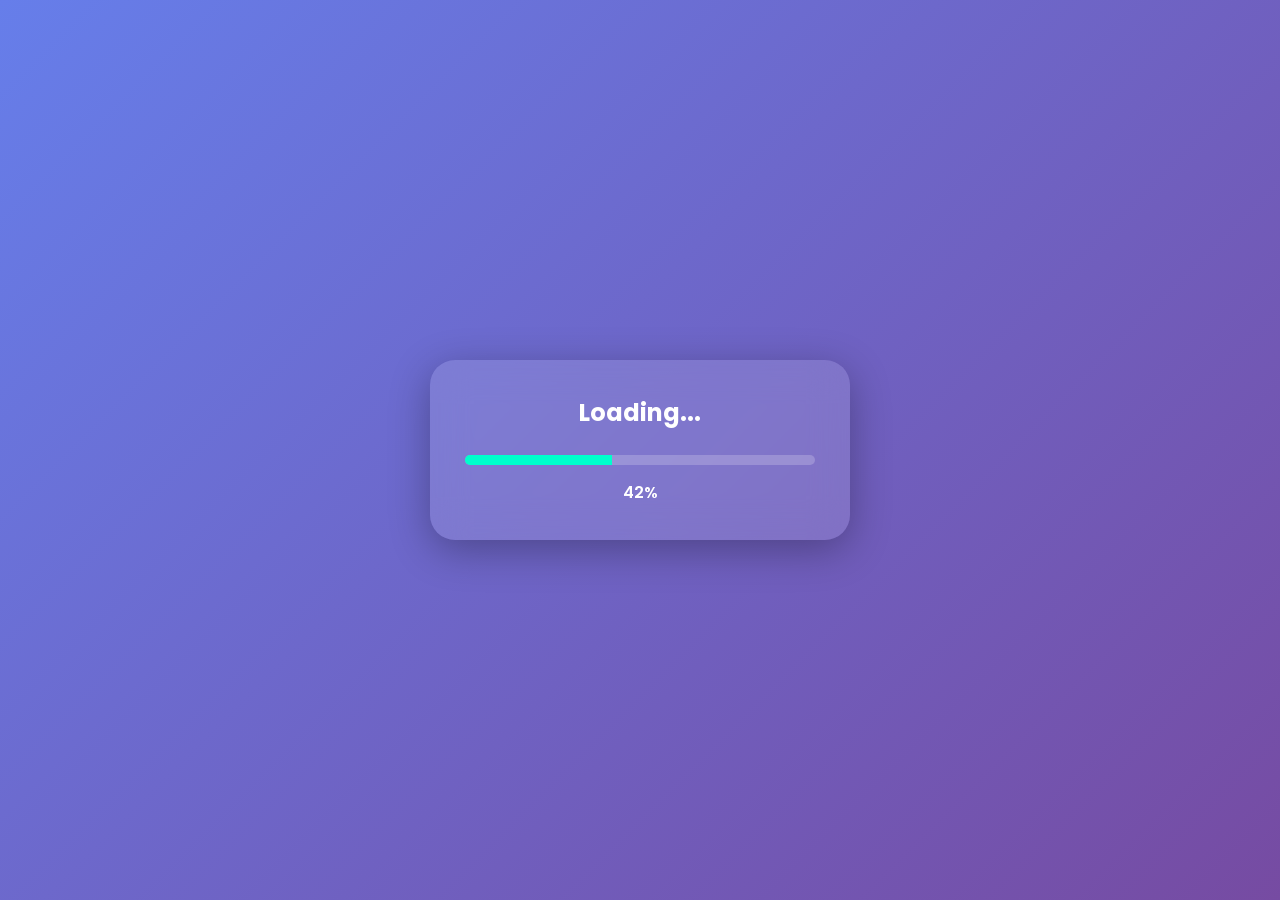
==== index.html @ dcf40791 "Create index.html" ====
<!DOCTYPE html>
<html lang="en">
<head>
<meta charset="UTF-8">
<meta name="viewport" content="width=device-width, initial-scale=1.0">
<title>My Social Media</title>

<!-- Icons -->
<link rel="stylesheet" href="https://cdnjs.cloudflare.com/ajax/libs/font-awesome/6.5.1/css/all.min.css">

<!-- Font -->
<link href="https://fonts.googleapis.com/css2?family=Poppins:wght@400;600&display=swap" rel="stylesheet">

<style>
*{
  margin:0;
  padding:0;
  box-sizing:border-box;
  font-family:'Poppins',sans-serif;
}

/* BACKGROUND */
body{
  min-height:100vh;
  background:linear-gradient(135deg,#667eea,#764ba2);
  display:flex;
  justify-content:center;
  align-items:center;
  color:#fff;
  overflow:hidden;
}

/* GLASS BOX */
.glass{
  background:rgba(255,255,255,0.12);
  backdrop-filter:blur(18px);
  -webkit-backdrop-filter:blur(18px);
  border-radius:25px;
  padding:35px;
  width:90%;
  max-width:420px;
  text-align:center;
  box-shadow:0 10px 40px rgba(0,0,0,.3);
}

/* SCREENS */
.screen{display:none;}
.active{display:block;}

/* LOADING */
.progress{
  height:10px;
  background:rgba(255,255,255,.2);
  border-radius:10px;
  overflow:hidden;
  margin-top:25px;
}
.progress span{
  display:block;
  height:100%;
  width:0;
  background:#00ffcc;
  transition:.3s;
}
#percent{margin-top:15px;font-weight:600;}

/* BUTTON */
.btn{
  margin-top:25px;
  padding:12px 20px;
  border-radius:30px;
  background:#00ffcc;
  color:#000;
  text-decoration:none;
  font-weight:600;
  display:inline-block;
  transition:.3s;
}
.btn:hover{transform:scale(1.05);}

/* SOCIAL GRID */
.socials{
  display:grid;
  grid-template-columns:repeat(3,1fr);
  gap:15px;
  margin-top:25px;
}

.socials a{
  height:70px;
  border-radius:18px;
  display:flex;
  align-items:center;
  justify-content:center;
  font-size:26px;
  color:#fff;
  transition:.3s;
}
.socials a:hover{
  transform:translateY(-5px) scale(1.05);
  box-shadow:0 8px 20px rgba(0,0,0,.3);
}

/* COLORS */
.wa{background:#25D366;}
.fb{background:#1877F2;}
.ig{background:linear-gradient(45deg,#f09433,#e6683c,#dc2743,#cc2366,#bc1888);}
.tg{background:#229ED9;}
.tt{background:#000;}
.yt{background:#FF0000;}
.x{background:#000;}
.mail{background:#6c757d;}

/* RESPONSIVE */
@media(max-width:380px){
  .socials{grid-template-columns:repeat(2,1fr);}
}
</style>
</head>
<body>

<!-- LOADING SCREEN -->
<div class="glass screen active" id="loading">
  <h2>Loading...</h2>
  <div class="progress"><span id="bar"></span></div>
  <div id="percent">0%</div>
</div>

<!-- WELCOME SCREEN -->
<div class="glass screen" id="welcome">
  <h2>Welcome ✨</h2>
  <p style="margin-top:15px;">
    Welcome to my social media hub.<br>
    Click below to see all my links 🌐
  </p>
  <a class="btn" onclick="goHome()">See My Social Media</a>
</div>

<!-- HOME SCREEN -->
<div class="glass screen" id="home">
  <h2>Connect With Me 💕</h2>
  <p style="margin-top:10px;">
    Join me on my social platforms
  </p>

  <div class="socials">
    <a class="wa" href="https://wa.me/25261XXXXXXX"><i class="fab fa-whatsapp"></i></a>
    <a class="fb" href="https://facebook.com/USERNAME"><i class="fab fa-facebook-f"></i></a>
    <a class="ig" href="https://instagram.com/USERNAME"><i class="fab fa-instagram"></i></a>
    <a class="tg" href="https://t.me/USERNAME"><i class="fab fa-telegram"></i></a>
    <a class="tt" href="#"><i class="fab fa-tiktok"></i></a>
    <a class="yt" href="#"><i class="fab fa-youtube"></i></a>
    <a class="x" href="#"><i class="fab fa-x-twitter"></i></a>
    <a class="mail" href="mailto:example@gmail.com"><i class="fas fa-envelope"></i></a>
  </div>
</div>

<script>
let count=0;
let bar=document.getElementById("bar");
let percent=document.getElementById("percent");

let load=setInterval(()=>{
  count++;
  bar.style.width=count+"%";
  percent.innerText=count+"%";
  if(count>=100){
    clearInterval(load);
    setTimeout(()=>{
      show("welcome");
    },400);
  }
},30);

function show(id){
  document.querySelectorAll(".screen").forEach(s=>s.classList.remove("active"));
  document.getElementById(id).classList.add("active");
}

function goHome(){
  show("home");
}
</script>

</body>
</html>
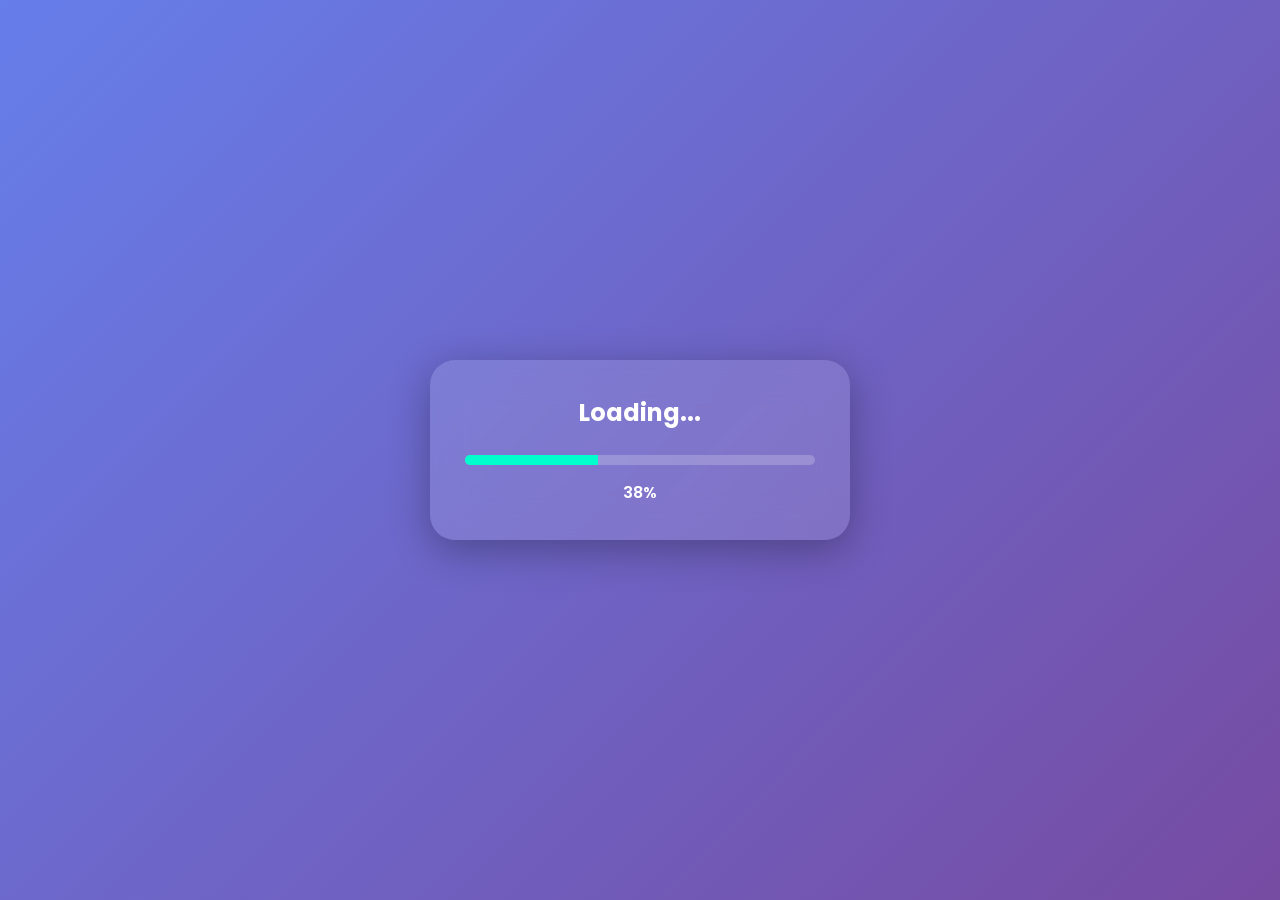
==== commit 7259e66b: "Update index.html" ====
--- a/index.html
+++ b/index.html
@@ -181,6 +181,5 @@
   show("home");
 }
 </script>
-
 </body>
 </html>
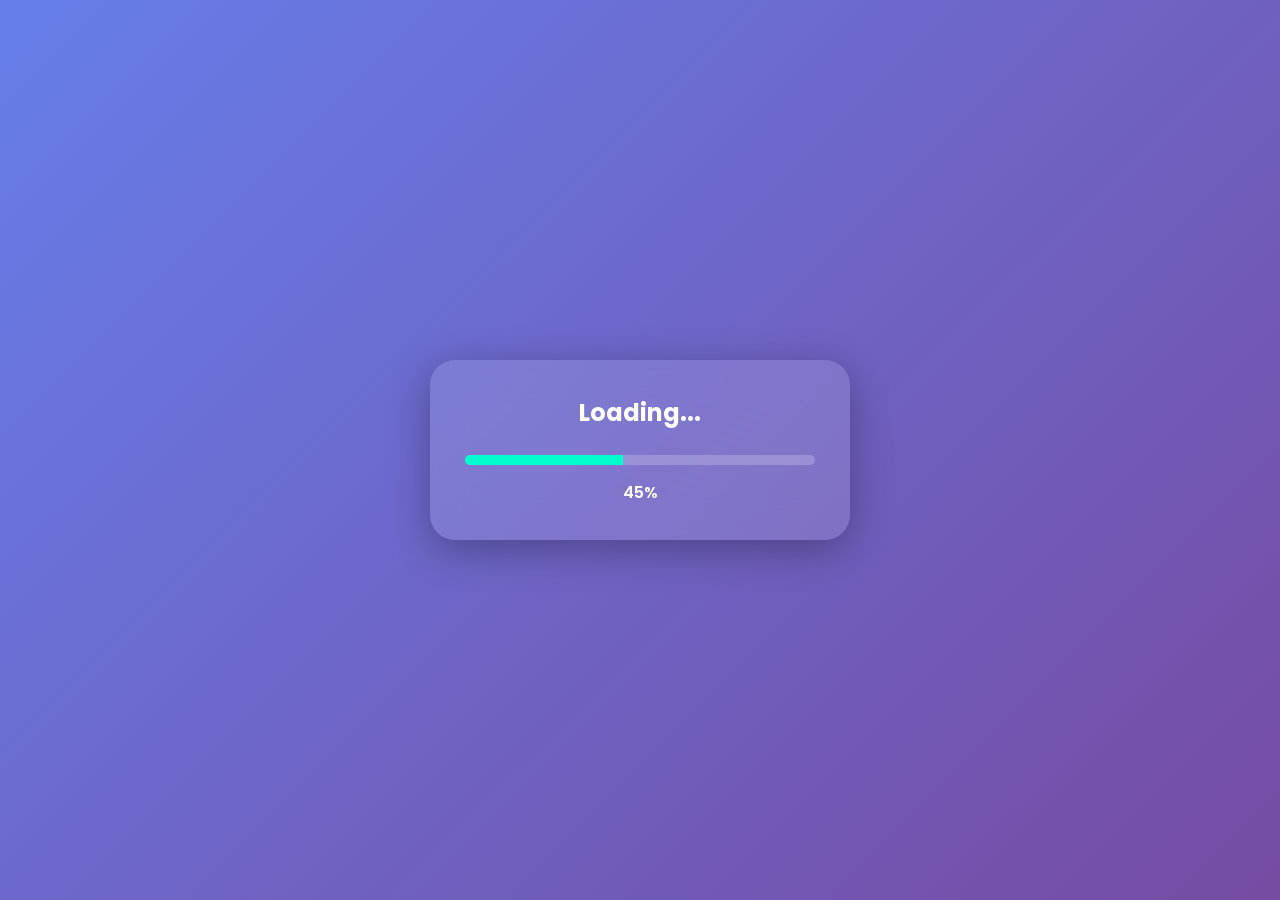
==== commit 37067a0e: "Update index.html" ====
--- a/index.html
+++ b/index.html
@@ -180,6 +180,5 @@
 function goHome(){
   show("home");
 }
-</script>
-</body>
+</script> </body>
 </html>
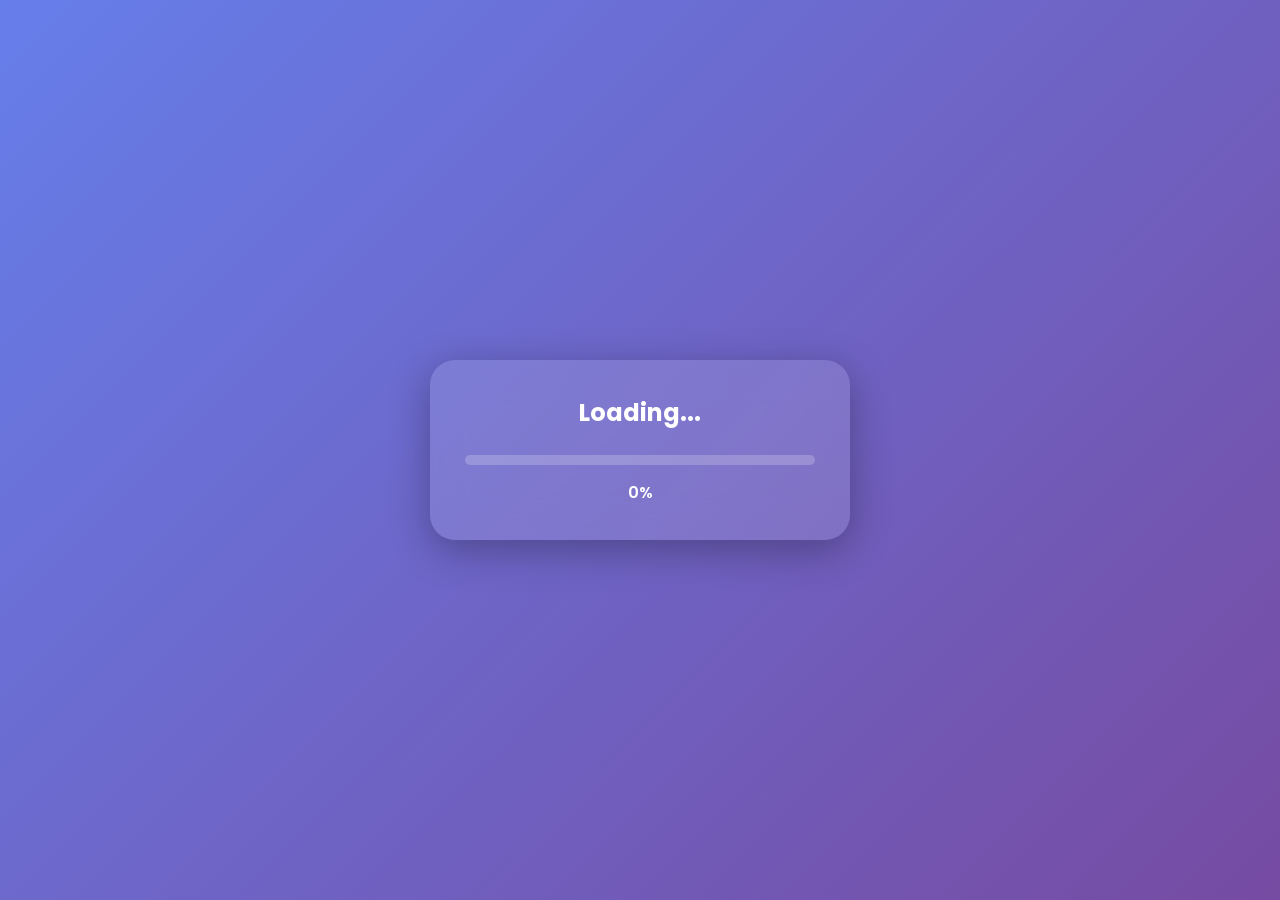
==== commit 76dc4c5d: "Update index.html" ====
--- a/index.html
+++ b/index.html
@@ -180,5 +180,4 @@
 function goHome(){
   show("home");
 }
-</script> </body>
 </html>
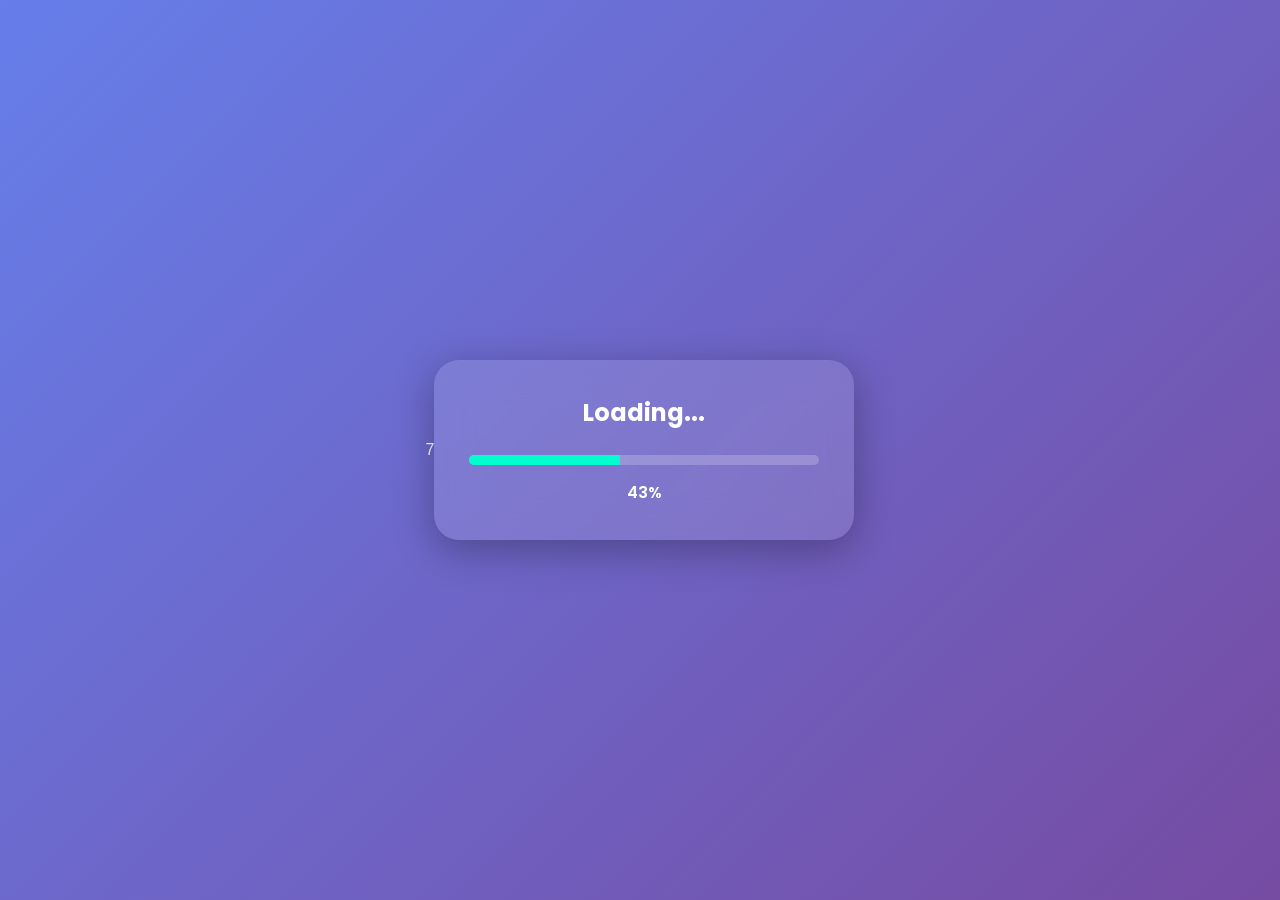
==== commit 94ea3c62: "Update index.html" ====
--- a/index.html
+++ b/index.html
@@ -1,4 +1,4 @@
-<!DOCTYPE html>
+7<!DOCTYPE html>
 <html lang="en">
 <head>
 <meta charset="UTF-8">
@@ -180,4 +180,7 @@
 function goHome(){
   show("home");
 }
+</script>
+
+</body>
 </html>
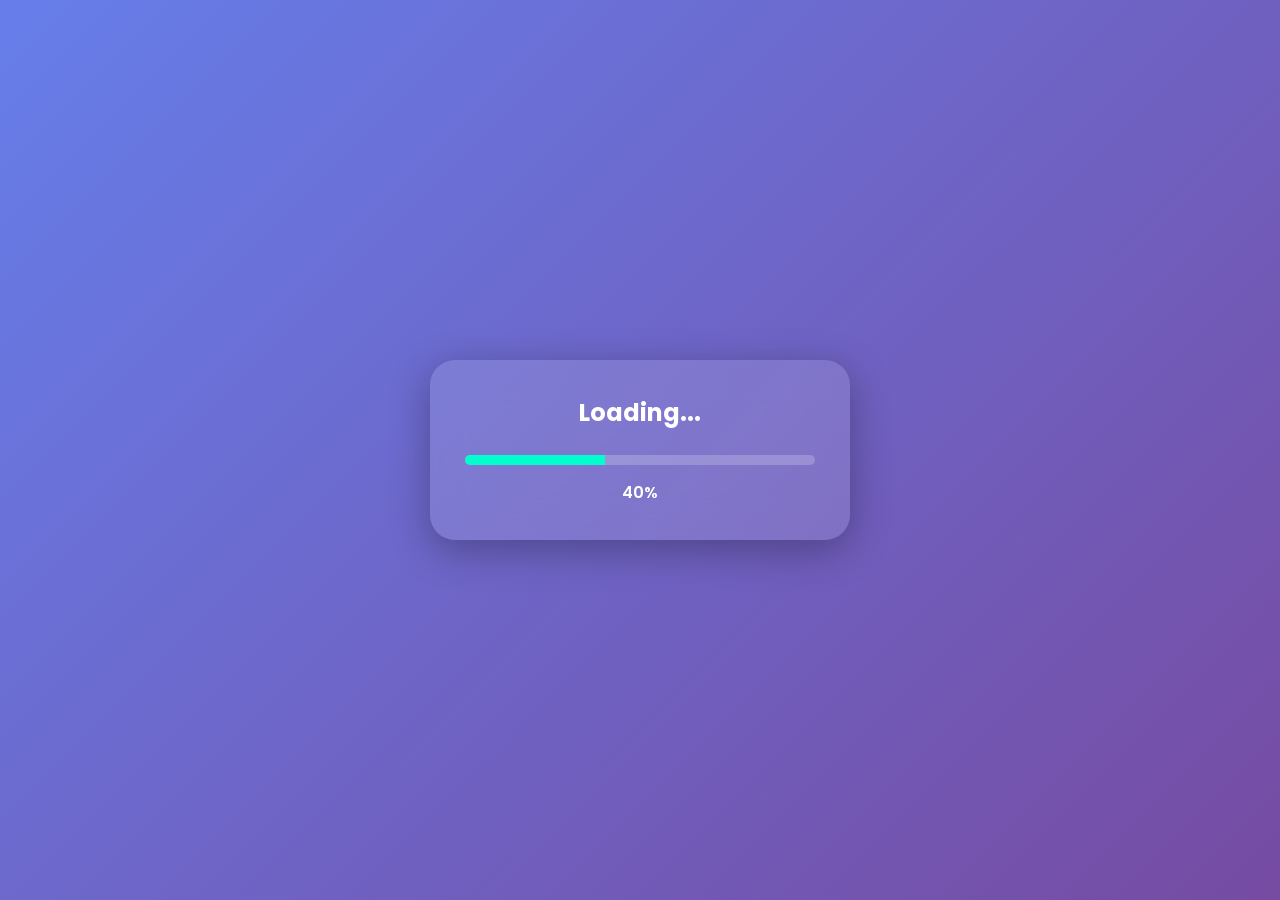
==== commit ab14f9ab: "Fix DOCTYPE declaration in index.html" ====
--- a/index.html
+++ b/index.html
@@ -1,4 +1,4 @@
-7<!DOCTYPE html>
+<!DOCTYPE html>
 <html lang="en">
 <head>
 <meta charset="UTF-8">
@@ -183,4 +183,4 @@
 </script>
 
 </body>
-</html>+</html>
